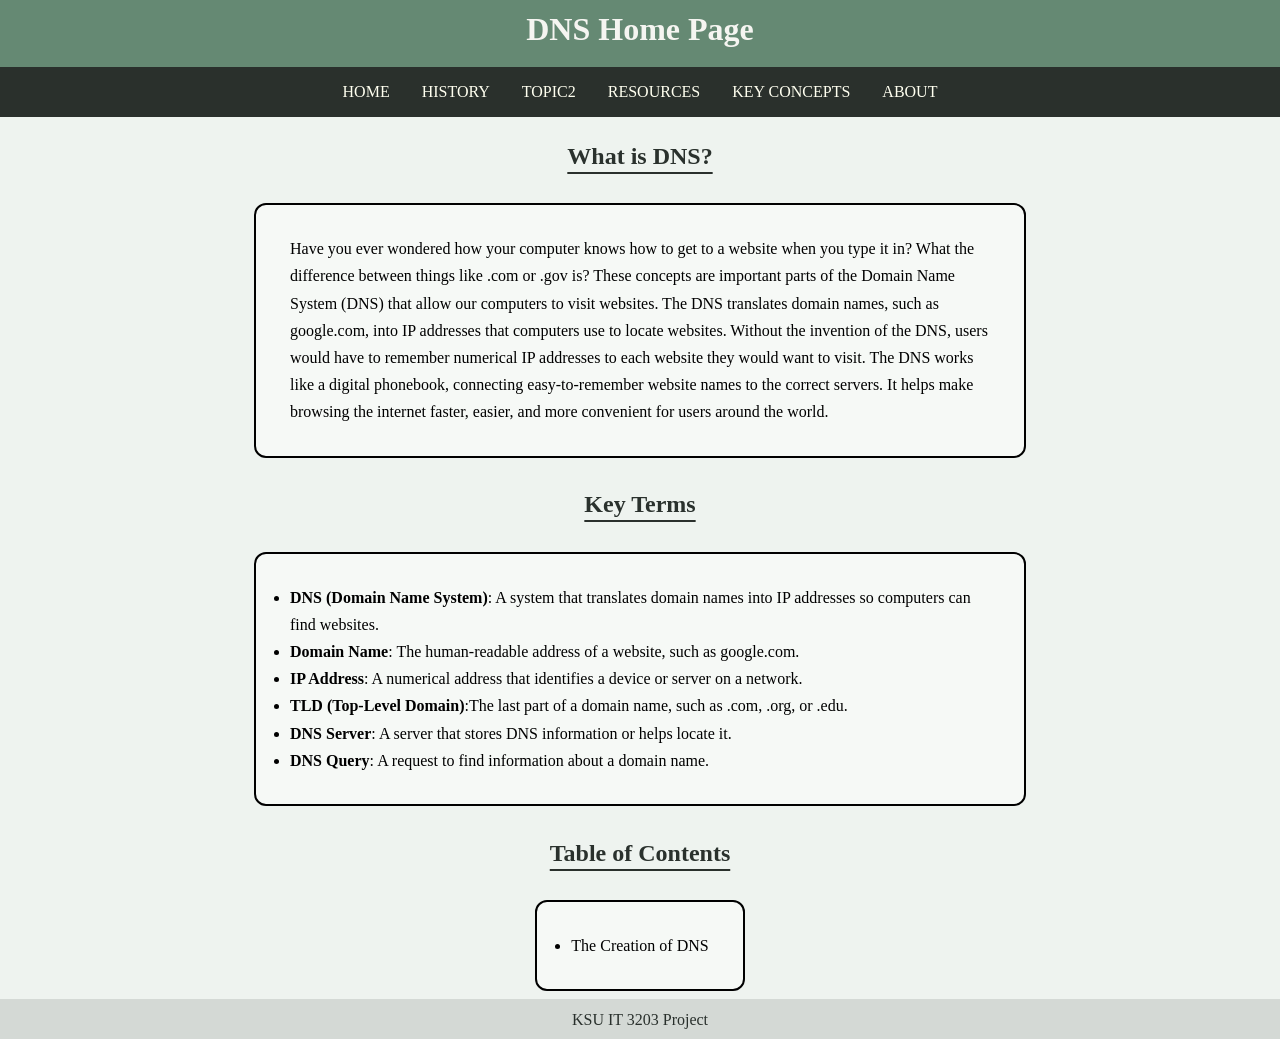
==== index.html @ 8d525cf0 "Format HTML structure and improve indentation" ====
<html>

    <head>
        <link rel="stylesheet" href="Webpage_M1_Style.css">
    </head>

    <h1 class="top-bar">
        DNS Home Page
    </h1>

    <nav class= "page-bar">
            <a href="https://maxtaulli.github.io/MaxTaulli/">HOME</a>
            <a href="#">HISTORY</a>
            <a href="#">TOPIC2</a>
            <a href="#">RESOURCES</a>
            <a href="#">KEY CONCEPTS</a>
            <a href="#">ABOUT</a>
    </nav>

    <h2 class="section-title">
        What is DNS?
    </h2>

    <p class="text-box">
        Have you ever wondered how your computer knows how to get to a website when you type it in? What the difference between
        things like .com or .gov is? These concepts are important parts of the Domain Name System (DNS) that allow our computers
        to visit websites. The DNS translates domain names, such as google.com, into IP addresses that computers use to locate websites.
        Without the invention of the DNS, users would have to remember numerical IP addresses to each website they would want to visit.
        The DNS works like a digital phonebook, connecting easy-to-remember website names to the correct servers. 
        It helps make browsing the internet faster, easier, and more convenient for users around the world.
    </p>

    <h2 class="section-title">
        Key Terms
    </h2>

    <ul class="text-box">
        <li><span class = "bold">DNS (Domain Name System)</span>: A system that translates domain names into IP addresses so computers can find websites.</li>
        <li><span class = "bold">Domain Name</span>: The human-readable address of a website, such as google.com.</li>
        <li><span class = "bold">IP Address</span>: A numerical address that identifies a device or server on a network.</li>
        <li><span class = "bold">TLD (Top-Level Domain)</span>:The last part of a domain name, such as .com, .org, or .edu.</li>
        <li><span class = "bold">DNS Server</span>: A server that stores DNS information or helps locate it.</li>
        <li><span class = "bold">DNS Query</span>: A request to find information about a domain name.</li>
    </ul>

    <h2 class="section-title">
        Table of Contents
    </h2>

    <ul class="text-box">
        <li>The Creation of DNS</li> <!-- This will be a link -->
    </ul>

    <footer class = "bottom-bar">
        <a href="https://ksuweb.github.io/IT3203/"> KSU IT 3203 Project </a>
    </footer>

</html>
---- Webpage_M1_Style.css ----
/*DEFAULT CLASSES*/

a { /* Gets rid of link color and underline*/
    color: inherit;
    text-decoration: none;
}

a:hover{    /* Changes color of link when hovered on*/
    color: #C8674A;
}

nav a {
  text-decoration: none;
  color: inherit;
}

nav a.current{
    text-decoration: underline;
    text-decoration-color: #C8674A;
    text-underline-offset: 6px;
    font-weight: bold;
}


body {  /* Changes default page elements*/
    font-family: "Palatino", "Palatino Linotype", "Palatino LT STD", "Book Antiqua", Georgia, serif;    /*font stack incase OS doesnt have specific font*/
    background-color: #EEF3EF;
    line-height: 1.6;

    /*Fixed the sticky footer problem!!!! holy code do not touch no matter what!!!*/
    min-height: 100dvh;
    display: flex;
    flex-direction: column;
    margin: 0;
}

img {
    width: 100%;
    max-width: 770px;
    height: auto; /* Keeps the image from stretching */

    display: block;
    margin-left: auto;
    margin-right: auto;
}

/*CUSTOM CLASSES*/

.bold {
  font-weight: bold; 
}

.top-bar{
    /*Setting the text elements*/
    color: #f5f5f1;

    margin: -8px -8px 0 -8px;
    display: flex;
    align-items: center;      /* vertical */
    justify-content: center;  /* horizontal, optional */
    height: 75px;
    background-color: #658973;
}

.page-bar{
    color: #fffff0;
    margin: 0px -8px 0 -8px;

    /*gives the box a round shape
    border: 2px solid black;
    border-radius: 15px; */

    display: flex;
    gap: 2em;
    align-items: center;
    justify-content: center;
    height: 50px;
    background-color: #242b27f8;

}

.section-title{
    color: #242b27f8;
    text-decoration: underline;
    text-underline-offset: 8px;

    text-align: center;
}

.text-box{
    border: 2px solid black;    /* creates a black border around text*/
    border-radius: 12px;
    padding: 30px 34px;     /* gives the text some space from border */ 
    background-color: #F6F9F6;

    max-width: 700px;      /* box won't get wider than this */
    margin: 8px auto;      /* auto left/right centers the box */
    line-height: 1.7;

}

.bottom-bar{
    /*Setting the text elements*/
    color: #242b27f8;

    
    display: flex;
    align-items: center;      /* vertical */
    justify-content: center;  /* horizontal, optional */
    height: 40px;
    background-color: #d4d9d5;

    margin-top: auto;     /* Push the footer to the very bottom */
}

.table{
    width: 100%;
    border-collapse: collapse; /* Removes default double borders */
    margin: 25px 0;
    font-size: 1.25em;
    
    /* Same code as the .text-box */
    border: 2px solid #242b27f8;
    border-radius: 12px;
    padding: 20px 24px;
    background-color: #F6F9F6;
    line-height: 1.7;

    max-width: 700px;      /* box won't get wider */
    margin: 8px auto;      /* auto left/right centers the box */

}

.table th{
    background-color: #658973;
    color: #f5f5f1;
    text-align: center;
    font-weight: bold;
    padding: 12px 15px;

    border-bottom: 2px solid #242b27f8;
    border-right: 1.7px solid #242b27f8;
}

.table td{
    padding: 12px 15px;
    border-bottom: 1.7px solid #658973;
    border-right: 1.7px solid #658973;
}
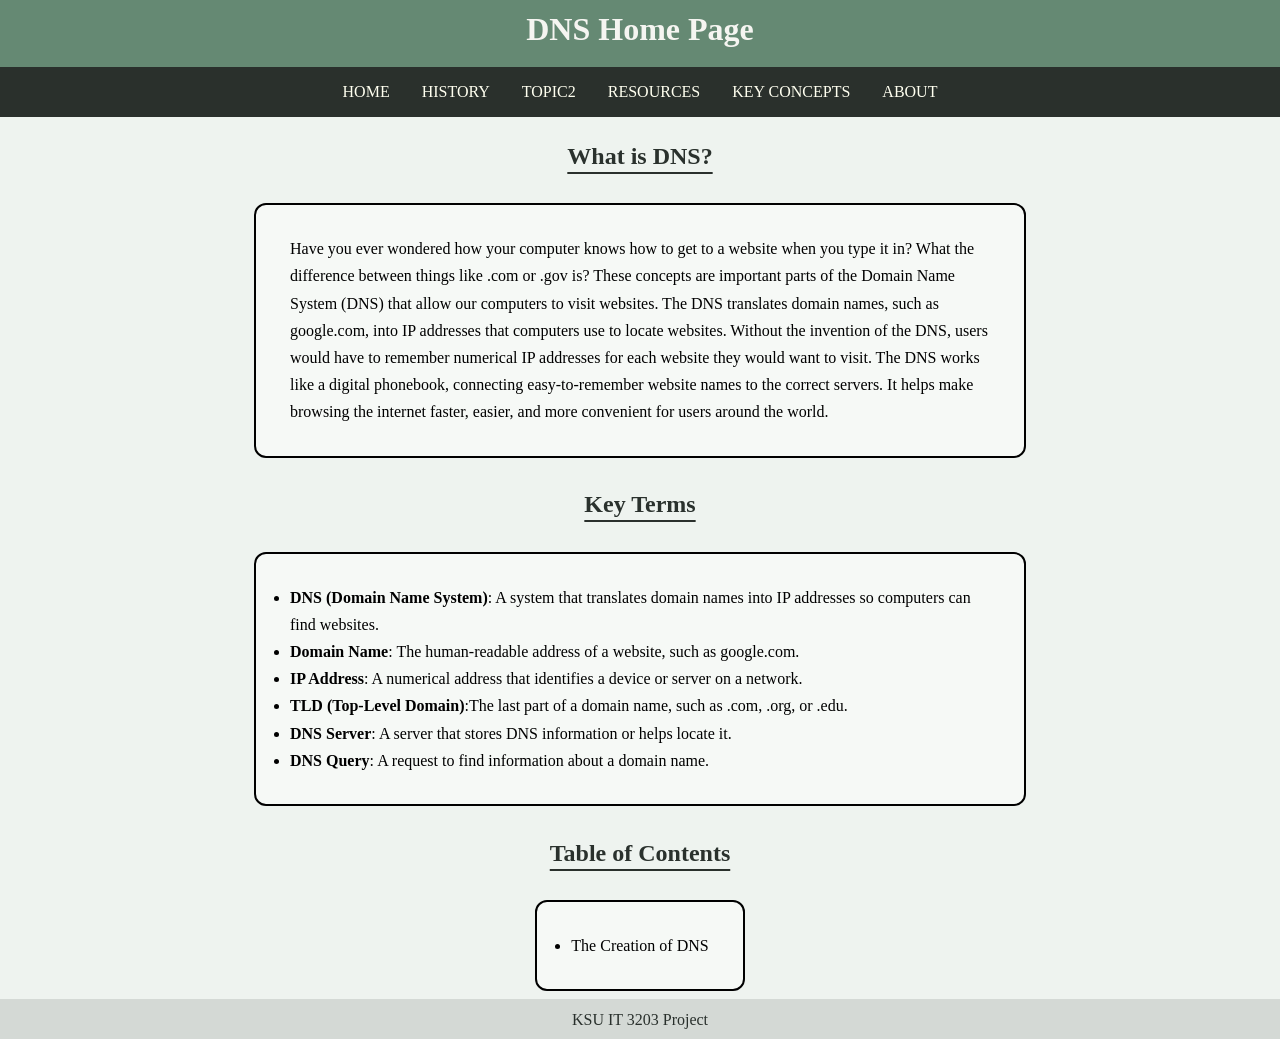
==== commit 162652c8: "Update navigation links and fix text formatting" ====
--- a/index.html
+++ b/index.html
@@ -10,11 +10,11 @@
 
     <nav class= "page-bar">
             <a href="https://maxtaulli.github.io/MaxTaulli/">HOME</a>
-            <a href="#">HISTORY</a>
-            <a href="#">TOPIC2</a>
-            <a href="#">RESOURCES</a>
-            <a href="#">KEY CONCEPTS</a>
-            <a href="#">ABOUT</a>
+            <a href="https://maxtaulli.github.io/MaxTaulli/History">HISTORY</a>
+            <a href="https://maxtaulli.github.io/MaxTaulli/">TOPIC2</a>
+            <a href="https://maxtaulli.github.io/MaxTaulli/Resources">RESOURCES</a>
+            <a href="https://maxtaulli.github.io/MaxTaulli/KeyConcepts">KEY CONCEPTS</a>
+            <a href="https://maxtaulli.github.io/MaxTaulli/About">ABOUT</a>
     </nav>
 
     <h2 class="section-title">
@@ -25,7 +25,7 @@
         Have you ever wondered how your computer knows how to get to a website when you type it in? What the difference between
         things like .com or .gov is? These concepts are important parts of the Domain Name System (DNS) that allow our computers
         to visit websites. The DNS translates domain names, such as google.com, into IP addresses that computers use to locate websites.
-        Without the invention of the DNS, users would have to remember numerical IP addresses to each website they would want to visit.
+        Without the invention of the DNS, users would have to remember numerical IP addresses for each website they would want to visit.
         The DNS works like a digital phonebook, connecting easy-to-remember website names to the correct servers. 
         It helps make browsing the internet faster, easier, and more convenient for users around the world.
     </p>
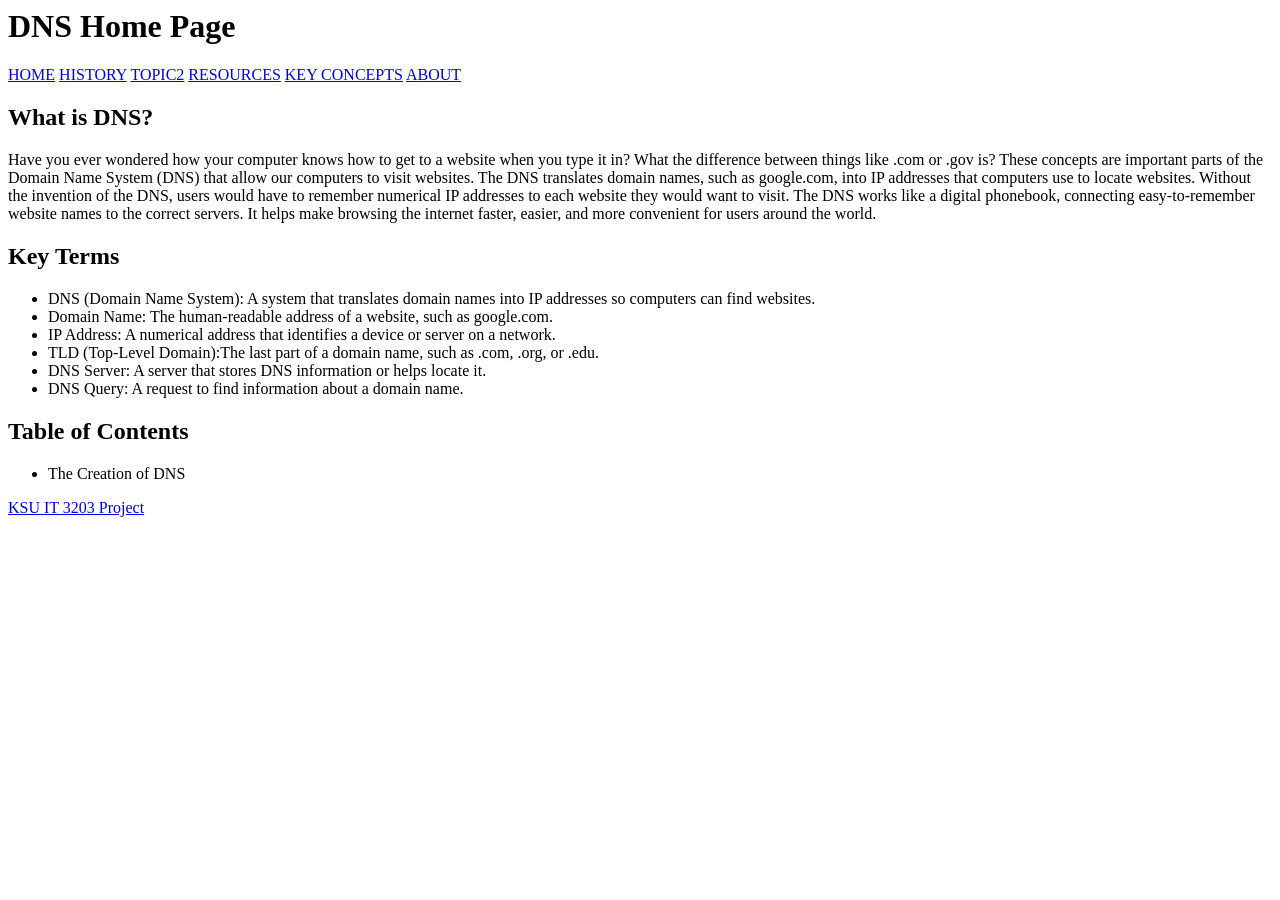
==== commit 07a7439b: "Fix text and formatting in index.html" ====
--- a/index.html
+++ b/index.html
@@ -25,7 +25,7 @@
         Have you ever wondered how your computer knows how to get to a website when you type it in? What the difference between
         things like .com or .gov is? These concepts are important parts of the Domain Name System (DNS) that allow our computers
         to visit websites. The DNS translates domain names, such as google.com, into IP addresses that computers use to locate websites.
-        Without the invention of the DNS, users would have to remember numerical IP addresses for each website they would want to visit.
+        Without the invention of the DNS, users would have to remember numerical IP addresses to each website they would want to visit.
         The DNS works like a digital phonebook, connecting easy-to-remember website names to the correct servers. 
         It helps make browsing the internet faster, easier, and more convenient for users around the world.
     </p>
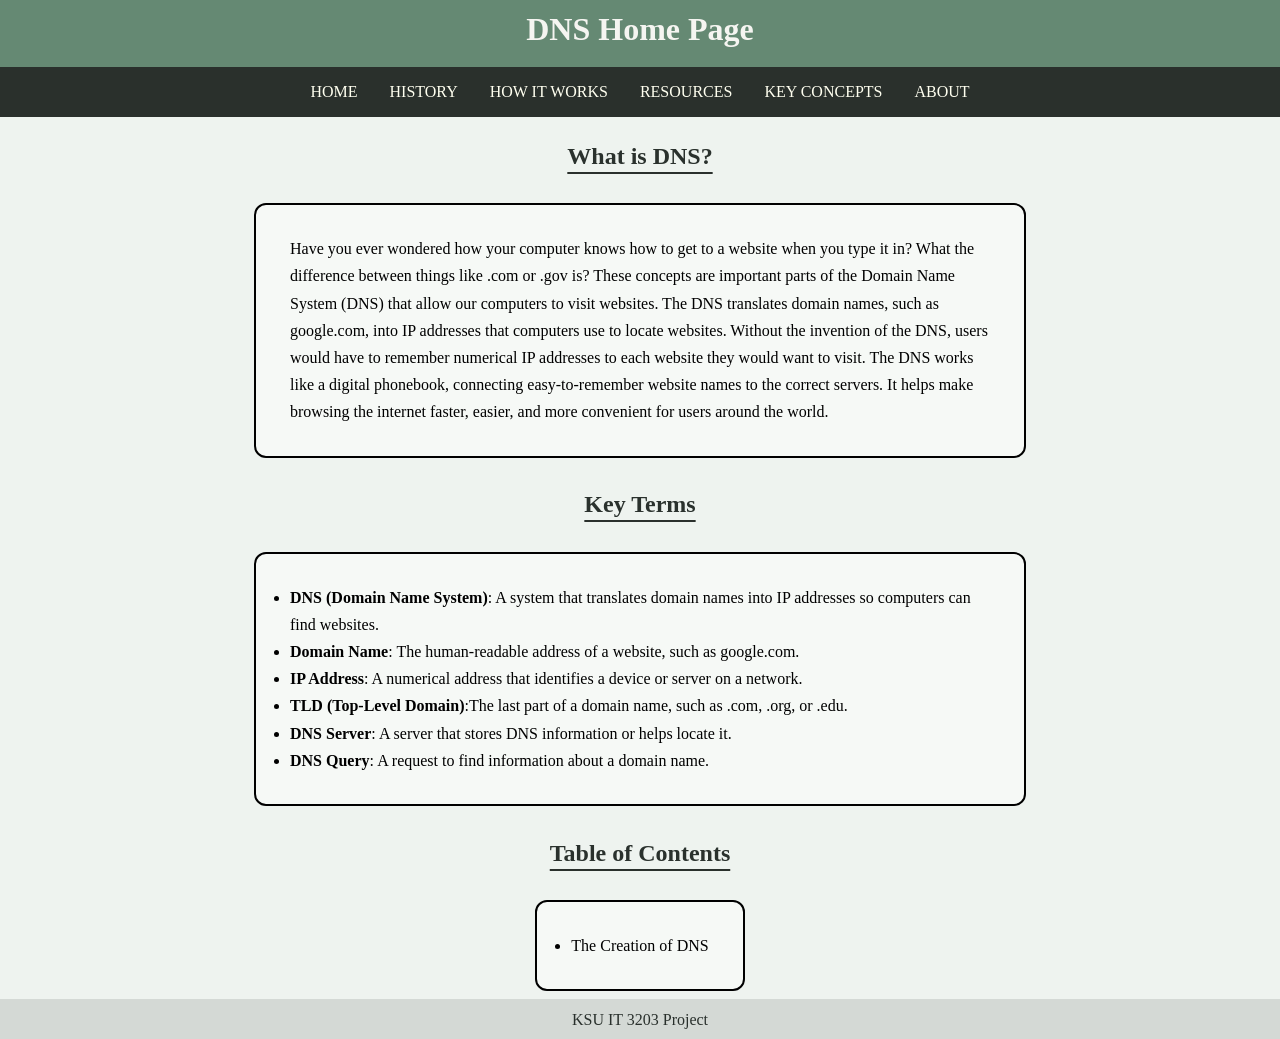
==== commit af3222ac: "Replace TOPIC2 link with HOW IT WORKS link" ====
--- a/index.html
+++ b/index.html
@@ -11,7 +11,7 @@
     <nav class= "page-bar">
             <a href="https://maxtaulli.github.io/MaxTaulli/">HOME</a>
             <a href="https://maxtaulli.github.io/MaxTaulli/History">HISTORY</a>
-            <a href="https://maxtaulli.github.io/MaxTaulli/">TOPIC2</a>
+            <a href="https://maxtaulli.github.io/MaxTaulli/HowItWorks">HOW IT WORKS</a>
             <a href="https://maxtaulli.github.io/MaxTaulli/Resources">RESOURCES</a>
             <a href="https://maxtaulli.github.io/MaxTaulli/KeyConcepts">KEY CONCEPTS</a>
             <a href="https://maxtaulli.github.io/MaxTaulli/About">ABOUT</a>
--- a/Webpage_M1_Style.css
+++ b/Webpage_M1_Style.css
@@ -0,0 +1,149 @@
+/*DEFAULT CLASSES*/
+
+a { /* Gets rid of link color and underline*/
+    color: inherit;
+    text-decoration: none;
+}
+
+a:hover{    /* Changes color of link when hovered on*/
+    color: #C8674A;
+}
+
+nav a {
+  text-decoration: none;
+  color: inherit;
+}
+
+nav a.current{
+    text-decoration: underline;
+    text-decoration-color: #C8674A;
+    text-underline-offset: 6px;
+    font-weight: bold;
+}
+
+
+body {  /* Changes default page elements*/
+    font-family: "Palatino", "Palatino Linotype", "Palatino LT STD", "Book Antiqua", Georgia, serif;    /*font stack incase OS doesnt have specific font*/
+    background-color: #EEF3EF;
+    line-height: 1.6;
+
+    /*Fixed the sticky footer problem!!!! holy code do not touch no matter what!!!*/
+    min-height: 100dvh;
+    display: flex;
+    flex-direction: column;
+    margin: 0;
+}
+
+img {
+    width: 100%;
+    max-width: 770px;
+    height: auto; /* Keeps the image from stretching */
+
+    display: block;
+    margin-left: auto;
+    margin-right: auto;
+}
+
+/*CUSTOM CLASSES*/
+
+.bold {
+  font-weight: bold; 
+}
+
+.top-bar{
+    /*Setting the text elements*/
+    color: #f5f5f1;
+
+    margin: -8px -8px 0 -8px;
+    display: flex;
+    align-items: center;      /* vertical */
+    justify-content: center;  /* horizontal, optional */
+    height: 75px;
+    background-color: #658973;
+}
+
+.page-bar{
+    color: #fffff0;
+    margin: 0px -8px 0 -8px;
+
+    /*gives the box a round shape
+    border: 2px solid black;
+    border-radius: 15px; */
+
+    display: flex;
+    gap: 2em;
+    align-items: center;
+    justify-content: center;
+    height: 50px;
+    background-color: #242b27f8;
+
+}
+
+.section-title{
+    color: #242b27f8;
+    text-decoration: underline;
+    text-underline-offset: 8px;
+
+    text-align: center;
+}
+
+.text-box{
+    border: 2px solid black;    /* creates a black border around text*/
+    border-radius: 12px;
+    padding: 30px 34px;     /* gives the text some space from border */ 
+    background-color: #F6F9F6;
+
+    max-width: 700px;      /* box won't get wider than this */
+    margin: 8px auto;      /* auto left/right centers the box */
+    line-height: 1.7;
+
+}
+
+.bottom-bar{
+    /*Setting the text elements*/
+    color: #242b27f8;
+
+    
+    display: flex;
+    align-items: center;      /* vertical */
+    justify-content: center;  /* horizontal, optional */
+    height: 40px;
+    background-color: #d4d9d5;
+
+    margin-top: auto;     /* Push the footer to the very bottom */
+}
+
+.table{
+    width: 100%;
+    border-collapse: collapse; /* Removes default double borders */
+    margin: 25px 0;
+    font-size: 1.25em;
+    
+    /* Same code as the .text-box */
+    border: 2px solid #242b27f8;
+    border-radius: 12px;
+    padding: 20px 24px;
+    background-color: #F6F9F6;
+    line-height: 1.7;
+
+    max-width: 700px;      /* box won't get wider */
+    margin: 8px auto;      /* auto left/right centers the box */
+
+}
+
+.table th{
+    background-color: #658973;
+    color: #f5f5f1;
+    text-align: center;
+    font-weight: bold;
+    padding: 12px 15px;
+
+    border-bottom: 2px solid #242b27f8;
+    border-right: 1.7px solid #242b27f8;
+}
+
+.table td{
+    padding: 12px 15px;
+    border-bottom: 1.7px solid #658973;
+    border-right: 1.7px solid #658973;
+}
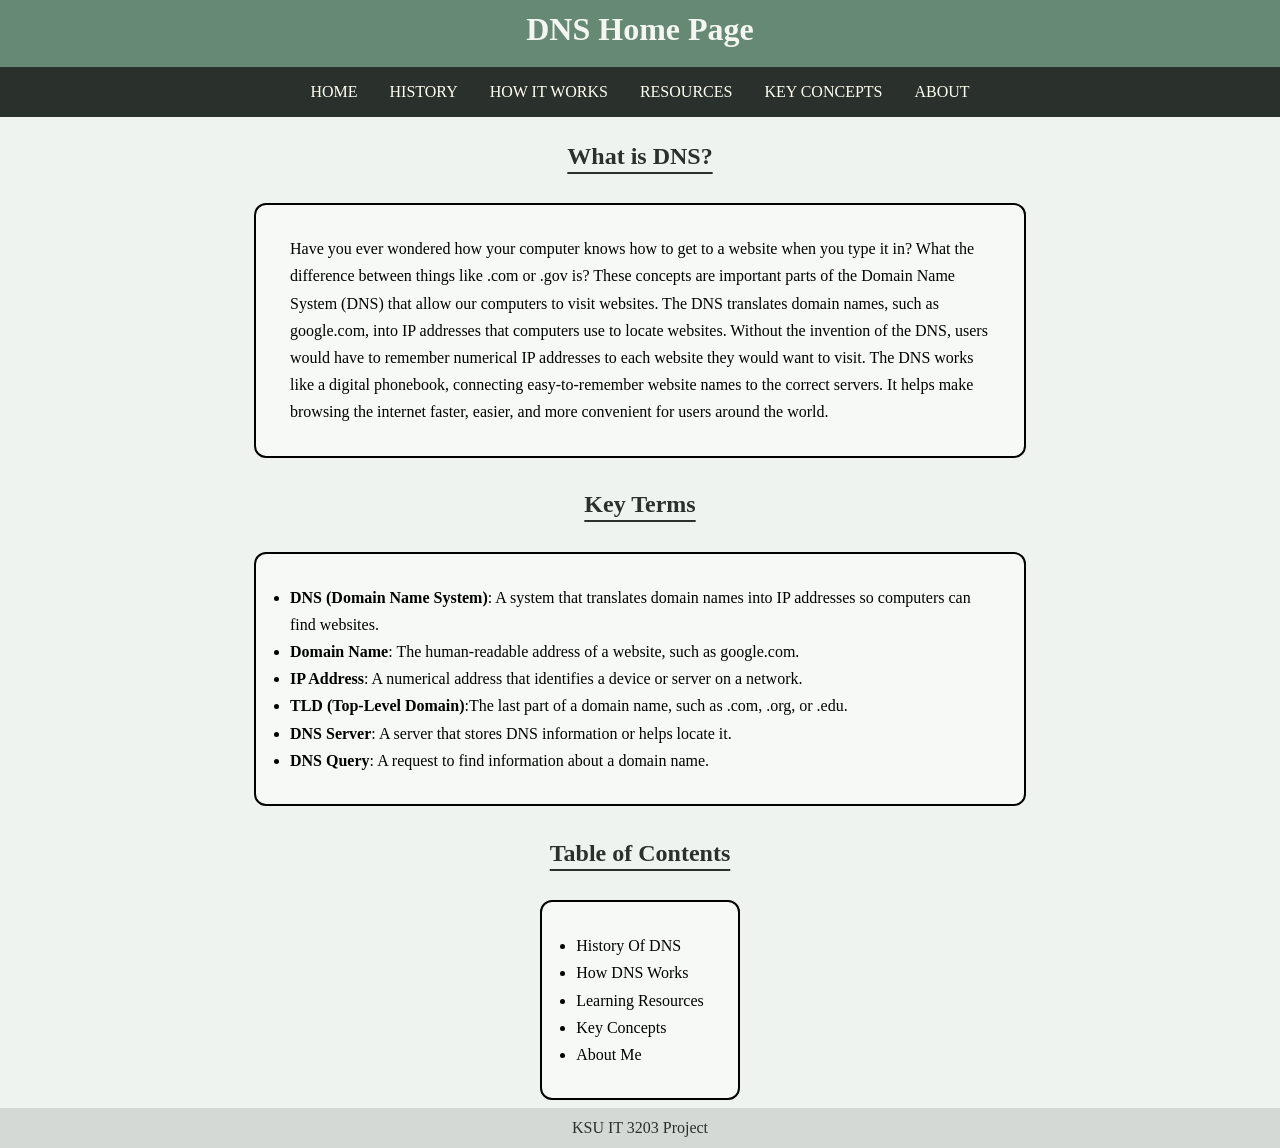
==== commit 492bf052: "Add links to DNS resources in index.html" ====
--- a/index.html
+++ b/index.html
@@ -48,7 +48,11 @@
     </h2>
 
     <ul class="text-box">
-        <li>The Creation of DNS</li> <!-- This will be a link -->
+        <li> <a href="https://maxtaulli.github.io/MaxTaulli/History">History Of DNS</a></li>
+        <li> <a href="https://maxtaulli.github.io/MaxTaulli/HowItWorks">How DNS Works</a></li>
+        <li> <a href="https://maxtaulli.github.io/MaxTaulli/Resources">Learning Resources</a></li>
+        <li> <a href="https://maxtaulli.github.io/MaxTaulli/KeyConcepts">Key Concepts</a></li>
+        <li> <a href="https://maxtaulli.github.io/MaxTaulli/About">About Me</a></li>
     </ul>
 
     <footer class = "bottom-bar">
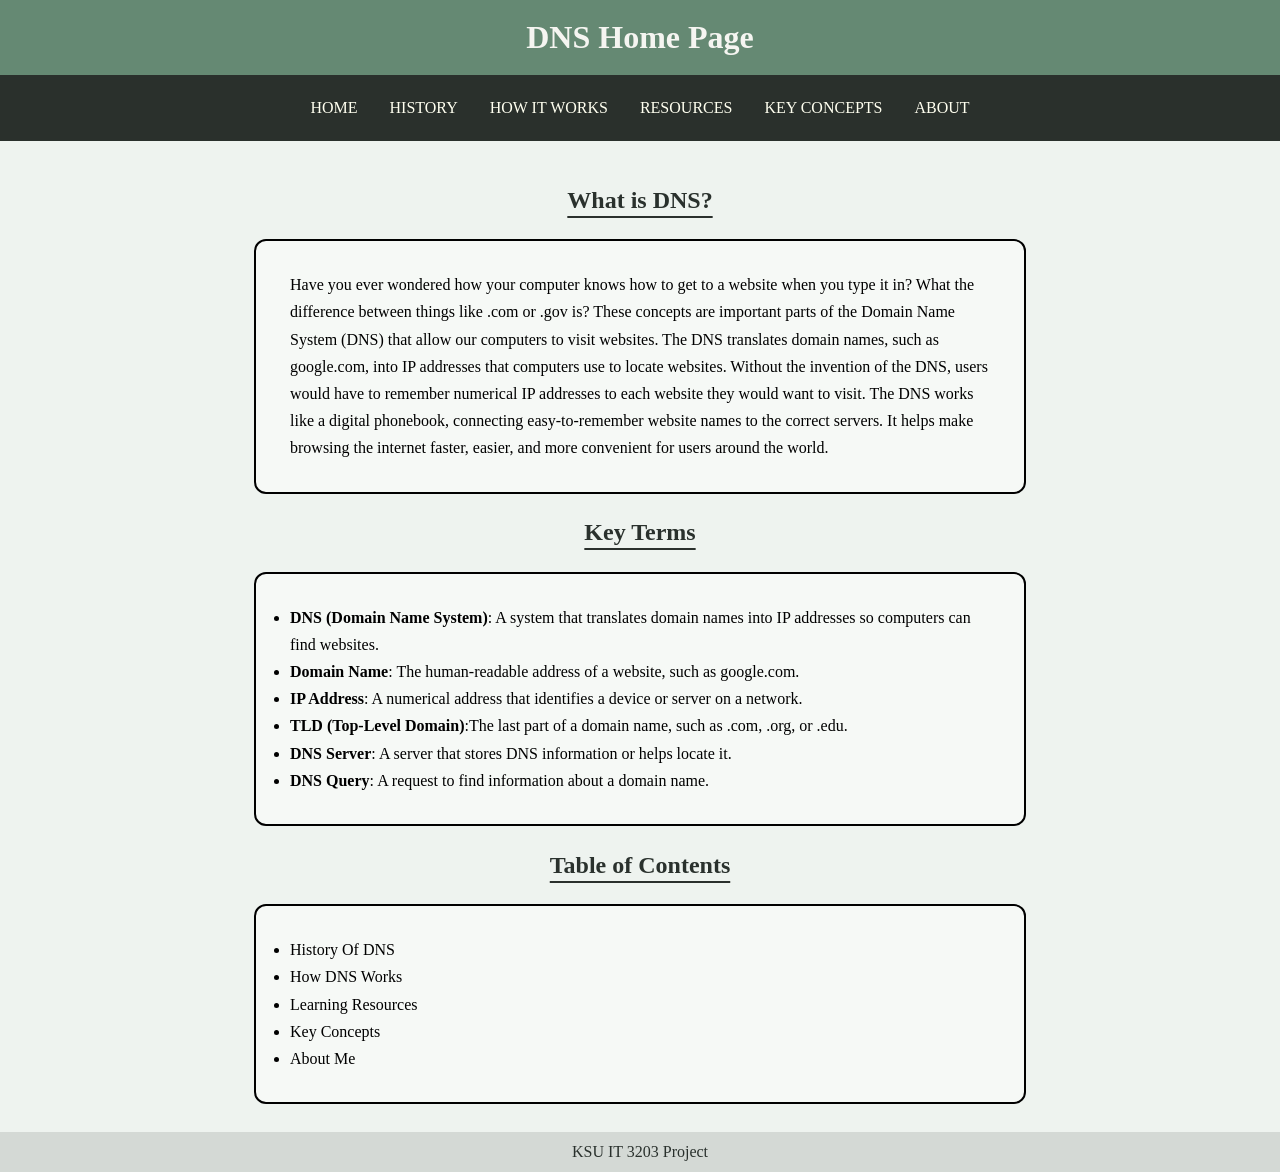
==== commit 9e1067aa: "Rename Home.html to index.html" ====
--- a/index.html
+++ b/index.html
@@ -1,62 +1,78 @@
-<html>
-
-    <head>
-        <link rel="stylesheet" href="Webpage_M1_Style.css">
-    </head>
-
-    <h1 class="top-bar">
-        DNS Home Page
-    </h1>
-
-    <nav class= "page-bar">
-            <a href="https://maxtaulli.github.io/MaxTaulli/">HOME</a>
-            <a href="https://maxtaulli.github.io/MaxTaulli/History">HISTORY</a>
-            <a href="https://maxtaulli.github.io/MaxTaulli/HowItWorks">HOW IT WORKS</a>
-            <a href="https://maxtaulli.github.io/MaxTaulli/Resources">RESOURCES</a>
-            <a href="https://maxtaulli.github.io/MaxTaulli/KeyConcepts">KEY CONCEPTS</a>
-            <a href="https://maxtaulli.github.io/MaxTaulli/About">ABOUT</a>
-    </nav>
-
-    <h2 class="section-title">
-        What is DNS?
-    </h2>
-
-    <p class="text-box">
-        Have you ever wondered how your computer knows how to get to a website when you type it in? What the difference between
-        things like .com or .gov is? These concepts are important parts of the Domain Name System (DNS) that allow our computers
-        to visit websites. The DNS translates domain names, such as google.com, into IP addresses that computers use to locate websites.
-        Without the invention of the DNS, users would have to remember numerical IP addresses to each website they would want to visit.
-        The DNS works like a digital phonebook, connecting easy-to-remember website names to the correct servers. 
-        It helps make browsing the internet faster, easier, and more convenient for users around the world.
-    </p>
-
-    <h2 class="section-title">
-        Key Terms
-    </h2>
-
-    <ul class="text-box">
-        <li><span class = "bold">DNS (Domain Name System)</span>: A system that translates domain names into IP addresses so computers can find websites.</li>
-        <li><span class = "bold">Domain Name</span>: The human-readable address of a website, such as google.com.</li>
-        <li><span class = "bold">IP Address</span>: A numerical address that identifies a device or server on a network.</li>
-        <li><span class = "bold">TLD (Top-Level Domain)</span>:The last part of a domain name, such as .com, .org, or .edu.</li>
-        <li><span class = "bold">DNS Server</span>: A server that stores DNS information or helps locate it.</li>
-        <li><span class = "bold">DNS Query</span>: A request to find information about a domain name.</li>
-    </ul>
-
-    <h2 class="section-title">
-        Table of Contents
-    </h2>
-
-    <ul class="text-box">
-        <li> <a href="https://maxtaulli.github.io/MaxTaulli/History">History Of DNS</a></li>
-        <li> <a href="https://maxtaulli.github.io/MaxTaulli/HowItWorks">How DNS Works</a></li>
-        <li> <a href="https://maxtaulli.github.io/MaxTaulli/Resources">Learning Resources</a></li>
-        <li> <a href="https://maxtaulli.github.io/MaxTaulli/KeyConcepts">Key Concepts</a></li>
-        <li> <a href="https://maxtaulli.github.io/MaxTaulli/About">About Me</a></li>
-    </ul>
-
-    <footer class = "bottom-bar">
-        <a href="https://ksuweb.github.io/IT3203/"> KSU IT 3203 Project </a>
-    </footer>
-
-</html>
+<!DOCTYPE html>
+<html lang="en">
+
+    <!-- implements CSS into HTML document -->
+    <head>
+        <meta charset="UTF-8">
+        <meta name="viewport" content="width=device-width, initial-scale=1.0">
+        <link rel="stylesheet" href="Webpage_M1_Style.css">
+        <title>Home</title>
+    </head>
+
+    <body>
+
+        <!--creates green header at the top of page-->
+        <h1 class="top-bar">
+            DNS Home Page
+        </h1>
+
+        <!-- creates dark green bar with page links-->
+        <nav class= "page-bar">
+                <a href="https://maxtaulli.github.io/MaxTaulli/">HOME</a>
+                <a href="https://maxtaulli.github.io/MaxTaulli/History">HISTORY</a>
+                <a href="https://maxtaulli.github.io/MaxTaulli/HowItWorks">HOW IT WORKS</a>
+                <a href="https://maxtaulli.github.io/MaxTaulli/Resources">RESOURCES</a>
+                <a href="https://maxtaulli.github.io/MaxTaulli/KeyConcepts">KEY CONCEPTS</a>
+                <a href="https://maxtaulli.github.io/MaxTaulli/About">ABOUT</a>
+        </nav>
+
+        <main id="main-content">
+
+            <!-- rest of text and section titles-->
+            <h2 class="section-title">
+                What is DNS?
+            </h2>
+
+            <p class="text-box">
+                Have you ever wondered how your computer knows how to get to a website when you type it in? What the difference between
+                things like .com or .gov is? These concepts are important parts of the Domain Name System (DNS) that allow our computers
+                to visit websites. The DNS translates domain names, such as google.com, into IP addresses that computers use to locate websites.
+                Without the invention of the DNS, users would have to remember numerical IP addresses to each website they would want to visit.
+                The DNS works like a digital phonebook, connecting easy-to-remember website names to the correct servers. 
+                It helps make browsing the internet faster, easier, and more convenient for users around the world.
+            </p>
+
+            <h2 class="section-title">
+                Key Terms
+            </h2>
+
+            <ul class="text-box">
+                <li><span class = "bold">DNS (Domain Name System)</span>: A system that translates domain names into IP addresses so computers can find websites.</li>
+                <li><span class = "bold">Domain Name</span>: The human-readable address of a website, such as google.com.</li>
+                <li><span class = "bold">IP Address</span>: A numerical address that identifies a device or server on a network.</li>
+                <li><span class = "bold">TLD (Top-Level Domain)</span>:The last part of a domain name, such as .com, .org, or .edu.</li>
+                <li><span class = "bold">DNS Server</span>: A server that stores DNS information or helps locate it.</li>
+                <li><span class = "bold">DNS Query</span>: A request to find information about a domain name.</li>
+            </ul>
+
+            <h2 class="section-title">
+                Table of Contents
+            </h2>
+
+            <ul class="text-box">
+                <li> <a href="https://maxtaulli.github.io/MaxTaulli/History">History Of DNS</a></li>
+                <li> <a href="https://maxtaulli.github.io/MaxTaulli/HowItWorks">How DNS Works</a></li>
+                <li> <a href="https://maxtaulli.github.io/MaxTaulli/Resources">Learning Resources</a></li>
+                <li> <a href="https://maxtaulli.github.io/MaxTaulli/KeyConcepts">Key Concepts</a></li>
+                <li> <a href="https://maxtaulli.github.io/MaxTaulli/About">About Me</a></li>
+            </ul>
+
+        </main>
+
+        <!-- creates grey footer at the bottom of the page-->
+        <footer class = "bottom-bar">
+            <a href="https://ksuweb.github.io/IT3203/"> KSU IT 3203 Project </a>
+        </footer>
+
+    </body>
+</html>
--- a/Webpage_M1_Style.css
+++ b/Webpage_M1_Style.css
@@ -9,12 +9,12 @@
     color: #C8674A;
 }
 
-nav a {
+nav a {      /*changes default nav setting so they can be overwritten and customized*/
   text-decoration: none;
   color: inherit;
 }
 
-nav a.current{
+nav a.current{      /*customizes the nav bar at the top (some of it might not be used later on)*/
     text-decoration: underline;
     text-decoration-color: #C8674A;
     text-underline-offset: 6px;
@@ -34,7 +34,7 @@
     margin: 0;
 }
 
-img {
+img {        /*changes default image setting (need to change later when I add more images)*/
     width: 100%;
     max-width: 770px;
     height: auto; /* Keeps the image from stretching */
@@ -46,7 +46,14 @@
 
 /*CUSTOM CLASSES*/
 
-.bold {
+#main-content {     /*ID Selector for main content on page*/
+    width: 100%;
+    max-width: 1000px;
+    margin: 0 auto;
+    padding: 20px;
+}
+
+.bold {     /*just bolds text when specified*/
   font-weight: bold; 
 }
 
@@ -54,7 +61,7 @@
     /*Setting the text elements*/
     color: #f5f5f1;
 
-    margin: -8px -8px 0 -8px;
+    margin: 0px 0px 0px 0px;
     display: flex;
     align-items: center;      /* vertical */
     justify-content: center;  /* horizontal, optional */
@@ -62,32 +69,35 @@
     background-color: #658973;
 }
 
-.page-bar{
+.page-bar{       /*bar for links at the top of the page*/
     color: #fffff0;
-    margin: 0px -8px 0 -8px;
+    margin: 0px 0px 0px 0px;
 
     /*gives the box a round shape
     border: 2px solid black;
     border-radius: 15px; */
 
     display: flex;
+    flex-wrap: wrap;        /* Allows links to move onto another line */
     gap: 2em;
     align-items: center;
     justify-content: center;
-    height: 50px;
+    min-height: 50px;
+    height: auto;           /* Allows navigation to grow when wrapping */
+    padding: 8px 12px;
     background-color: #242b27f8;
 
 }
 
-.section-title{
+.section-title{     /*Titles for each section of content*/
     color: #242b27f8;
-    text-decoration: underline;
+    text-decoration: underline;     /*gives the text an underline for better visibility*/
     text-underline-offset: 8px;
 
     text-align: center;
 }
 
-.text-box{
+.text-box{      /*for the boxes of information/main text*/
     border: 2px solid black;    /* creates a black border around text*/
     border-radius: 12px;
     padding: 30px 34px;     /* gives the text some space from border */ 
@@ -99,7 +109,7 @@
 
 }
 
-.bottom-bar{
+.bottom-bar{        /*the footer at the bottom on the screen*/
     /*Setting the text elements*/
     color: #242b27f8;
 
@@ -113,7 +123,7 @@
     margin-top: auto;     /* Push the footer to the very bottom */
 }
 
-.table{
+.table{     /*customizes look of the table*/
     width: 100%;
     border-collapse: collapse; /* Removes default double borders */
     margin: 25px 0;
@@ -131,19 +141,22 @@
 
 }
 
-.table th{
+.table th{      /*elements of the top part of the table*/
     background-color: #658973;
     color: #f5f5f1;
     text-align: center;
     font-weight: bold;
     padding: 12px 15px;
 
+    /*adds lines to bottom and right to make it look like a grid*/
     border-bottom: 2px solid #242b27f8;
     border-right: 1.7px solid #242b27f8;
 }
 
-.table td{
+.table td{      /*elements of the items in the table*/
     padding: 12px 15px;
+
+    /*adds lines to bottom and right to make it look like a grid*/
     border-bottom: 1.7px solid #658973;
     border-right: 1.7px solid #658973;
 }
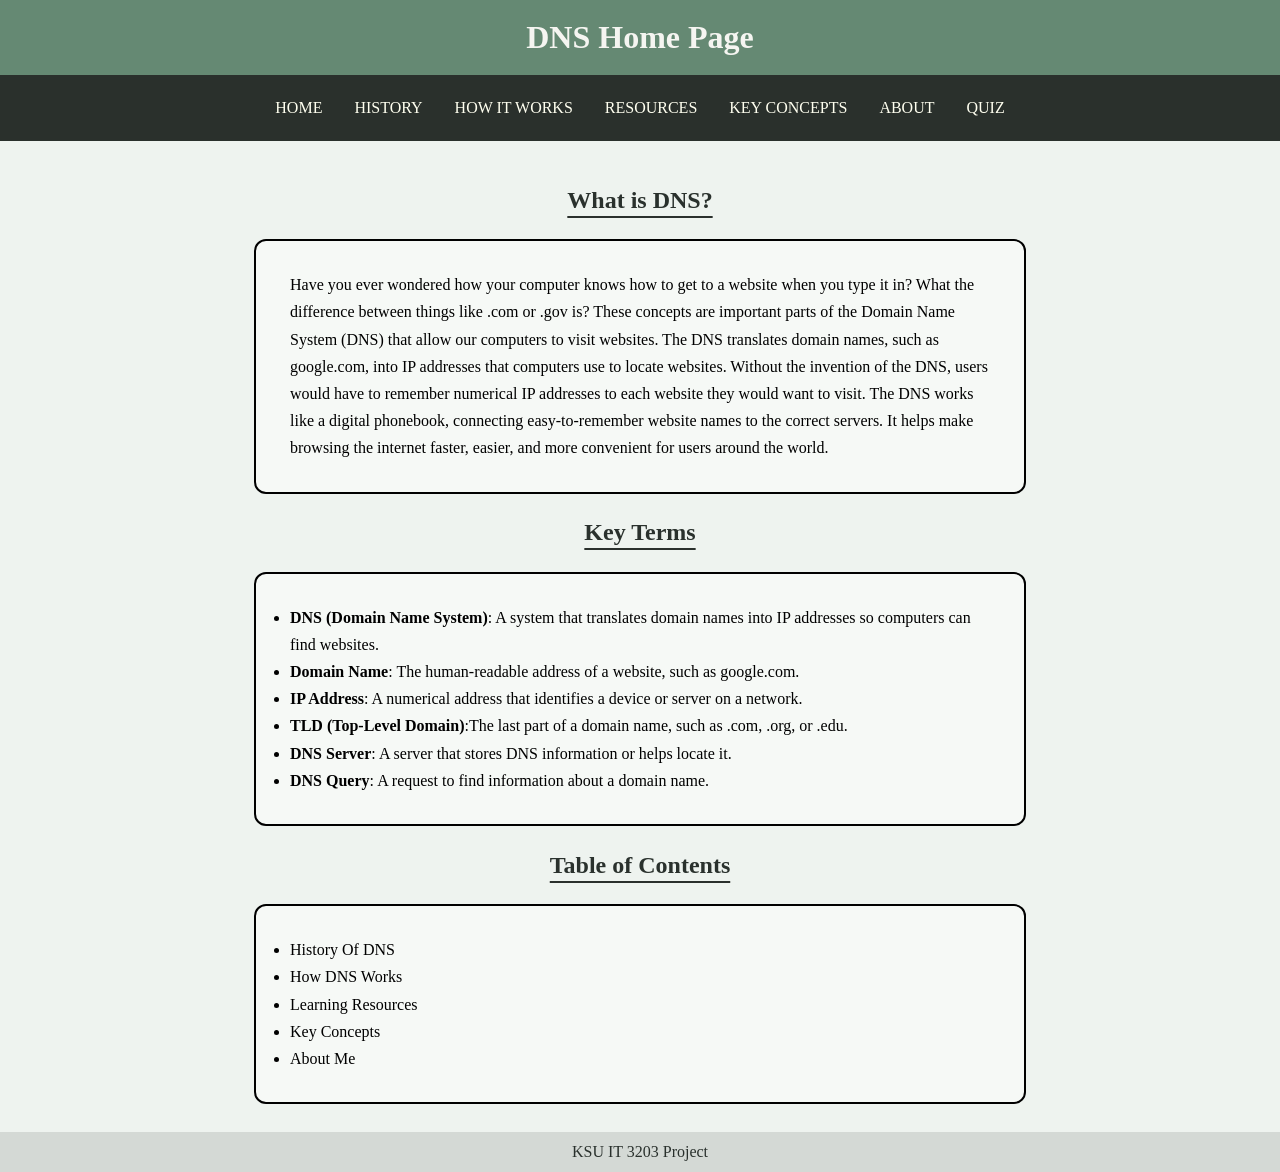
==== commit aea8dd62: "Rename Home.html to index.html" ====
--- a/index.html
+++ b/index.html
@@ -16,14 +16,15 @@
             DNS Home Page
         </h1>
 
-        <!-- creates dark green bar with page links-->
-        <nav class= "page-bar">
-                <a href="https://maxtaulli.github.io/MaxTaulli/">HOME</a>
-                <a href="https://maxtaulli.github.io/MaxTaulli/History">HISTORY</a>
-                <a href="https://maxtaulli.github.io/MaxTaulli/HowItWorks">HOW IT WORKS</a>
-                <a href="https://maxtaulli.github.io/MaxTaulli/Resources">RESOURCES</a>
-                <a href="https://maxtaulli.github.io/MaxTaulli/KeyConcepts">KEY CONCEPTS</a>
-                <a href="https://maxtaulli.github.io/MaxTaulli/About">ABOUT</a>
+       <!-- creates dark green bar with page links -->
+        <nav class="page-bar">
+            <a href="https://maxtaulli.github.io/MaxTaulli/">HOME</a>
+            <a href="https://maxtaulli.github.io/MaxTaulli/History">HISTORY</a>
+            <a href="https://maxtaulli.github.io/MaxTaulli/HowItWorks">HOW IT WORKS</a>
+            <a href="https://maxtaulli.github.io/MaxTaulli/Resources">RESOURCES</a>
+            <a href="https://maxtaulli.github.io/MaxTaulli/KeyConcepts">KEY CONCEPTS</a>
+            <a href="https://maxtaulli.github.io/MaxTaulli/About">ABOUT</a>
+            <a href="https://maxtaulli.github.io/MaxTaulli/Quiz">QUIZ</a>
         </nav>
 
         <main id="main-content">
--- a/Webpage_M1_Style.css
+++ b/Webpage_M1_Style.css
@@ -159,4 +159,100 @@
     /*adds lines to bottom and right to make it look like a grid*/
     border-bottom: 1.7px solid #658973;
     border-right: 1.7px solid #658973;
-}+}
+
+
+/* DNS QUIZ STYLING */
+
+/* Quiz page heading */
+header {
+    background-color: #658973;
+    color: #f5f5f1;
+    text-align: center;
+    padding: 20px;
+}
+
+/* Individual quiz questions */
+fieldset {
+    border: 1px solid #658973;
+    border-radius: 8px;
+    padding: 15px;
+    margin: 20px 0;
+}
+
+legend {
+    font-weight: bold;
+    padding: 0 8px;
+}
+
+fieldset label {
+    display: inline-block;
+    margin: 5px 0;
+}
+
+/* Fill-in-the-blank answers */
+fieldset input[type="text"] {
+    width: 90%;
+    max-width: 400px;
+    padding: 10px;
+    margin-top: 8px;
+    border: 1px solid #aab9ad;
+    border-radius: 5px;
+    font-family: inherit;
+}
+
+/* Quiz buttons */
+#quiz-form button {
+    background-color: #658973;
+    color: white;
+    border: none;
+    border-radius: 6px;
+    padding: 12px 20px;
+    margin: 8px 5px 8px 0;
+    font-family: inherit;
+    font-size: 16px;
+    cursor: pointer;
+}
+
+#quiz-form button:hover {
+    background-color: #4d705b;
+}
+
+#quiz-form button:disabled {
+    background-color: #999;
+    cursor: not-allowed;
+}
+
+/* Quiz timer */
+#timer {
+    font-weight: bold;
+    color: #a13d32;
+    font-size: 18px;
+}
+
+/* Quiz results */
+#results {
+    margin-top: 25px;
+}
+
+.correct {
+    color: #267342;
+    font-weight: bold;
+}
+
+.incorrect {
+    color: #b33b32;
+    font-weight: bold;
+}
+
+/* Quiz layout on smaller screens */
+@media (max-width: 600px) {
+    fieldset {
+        padding: 10px;
+    }
+
+    #quiz-form button {
+        width: 100%;
+        margin: 8px 0;
+    }
+}
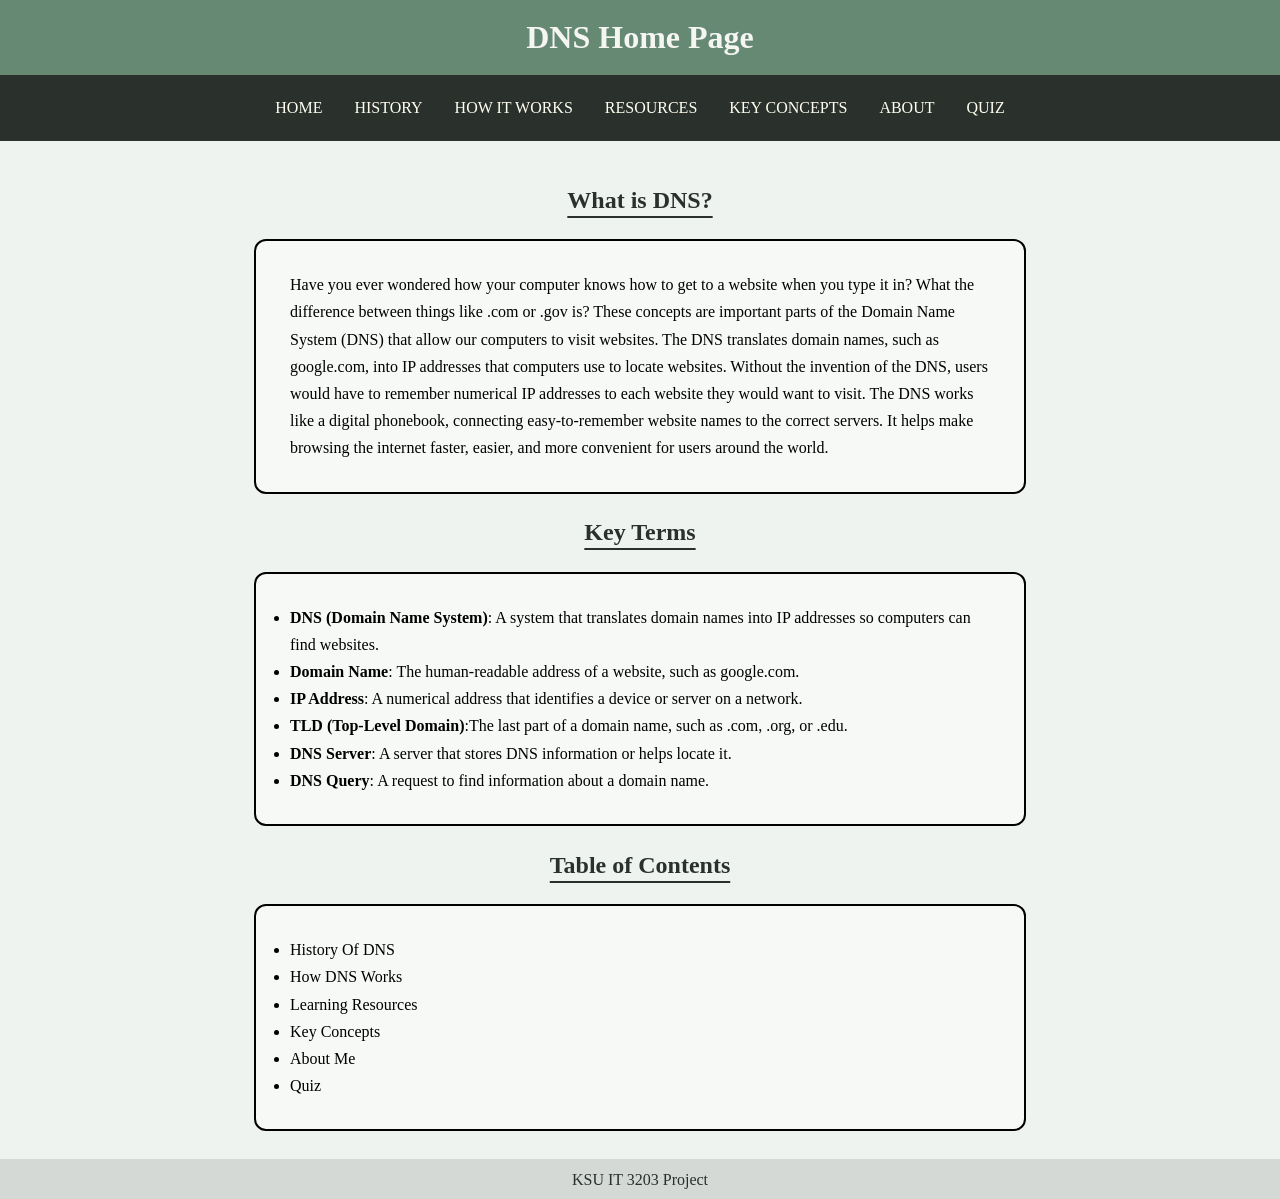
==== commit 8b21ad2d: "Fix HTML formatting and add missing quiz link" ====
--- a/index.html
+++ b/index.html
@@ -66,6 +66,7 @@
                 <li> <a href="https://maxtaulli.github.io/MaxTaulli/Resources">Learning Resources</a></li>
                 <li> <a href="https://maxtaulli.github.io/MaxTaulli/KeyConcepts">Key Concepts</a></li>
                 <li> <a href="https://maxtaulli.github.io/MaxTaulli/About">About Me</a></li>
+                <li> <a href="https://maxtaulli.github.io/MaxTaulli/Quiz">Quiz</a></li>
             </ul>
 
         </main>
--- a/Webpage_M1_Style.css
+++ b/Webpage_M1_Style.css
@@ -164,6 +164,7 @@
 
 /* DNS QUIZ STYLING */
 
+
 /* Quiz page heading */
 header {
     background-color: #658973;
@@ -256,3 +257,83 @@
         margin: 8px 0;
     }
 }
+
+/* Final quiz score styling */
+.score-box {
+    padding: 15px;
+    margin: 20px 0;
+    border-radius: 8px;
+    text-align: center;
+}
+
+/* Passing score */
+.score-box.passed {
+    background-color: #d9eddf;
+    border: 2px solid #267342;
+    color: #267342;
+}
+
+/* Failing score */
+.score-box.failed {
+    background-color: #f5dada;
+    border: 2px solid #b33b32;
+    color: #b33b32;
+}
+
+/* Individual question result boxes */
+.question-result {
+    padding: 10px 15px;
+    margin: 12px 0;
+    border-radius: 6px;
+}
+
+/* Correct question results */
+.question-result.correct {
+    background-color: #e1f0e5;
+    border-left: 5px solid #267342;
+    color: #267342;
+}
+
+/* Incorrect question results */
+.question-result.incorrect {
+    background-color: #f7e3e1;
+    border-left: 5px solid #b33b32;
+    color: #b33b32;
+}
+
+/* Correct answer text */
+.question-result p {
+    margin: 6px 0;
+}
+
+/* Start Quiz button styling */
+#start-quiz {
+    background-color: #658973;
+    color: #ffffff;
+    border: 2px solid #4d705b;
+    border-radius: 10px;
+    padding: 14px 35px;
+    font-family: inherit;
+    font-size: 18px;
+    font-weight: bold;
+    cursor: pointer;
+    box-shadow: 0 4px 6px rgba(0, 0, 0, 0.15);
+    transition: background-color 0.2s ease, transform 0.2s ease;
+}
+
+#start-quiz:hover {
+    background-color: #4d705b;
+    transform: translateY(-2px);
+}
+
+#start-quiz:active {
+    transform: translateY(1px);
+}
+
+#start-quiz:disabled {
+    background-color: #999999;
+    border-color: #888888;
+    cursor: not-allowed;
+    box-shadow: none;
+    transform: none;
+}
